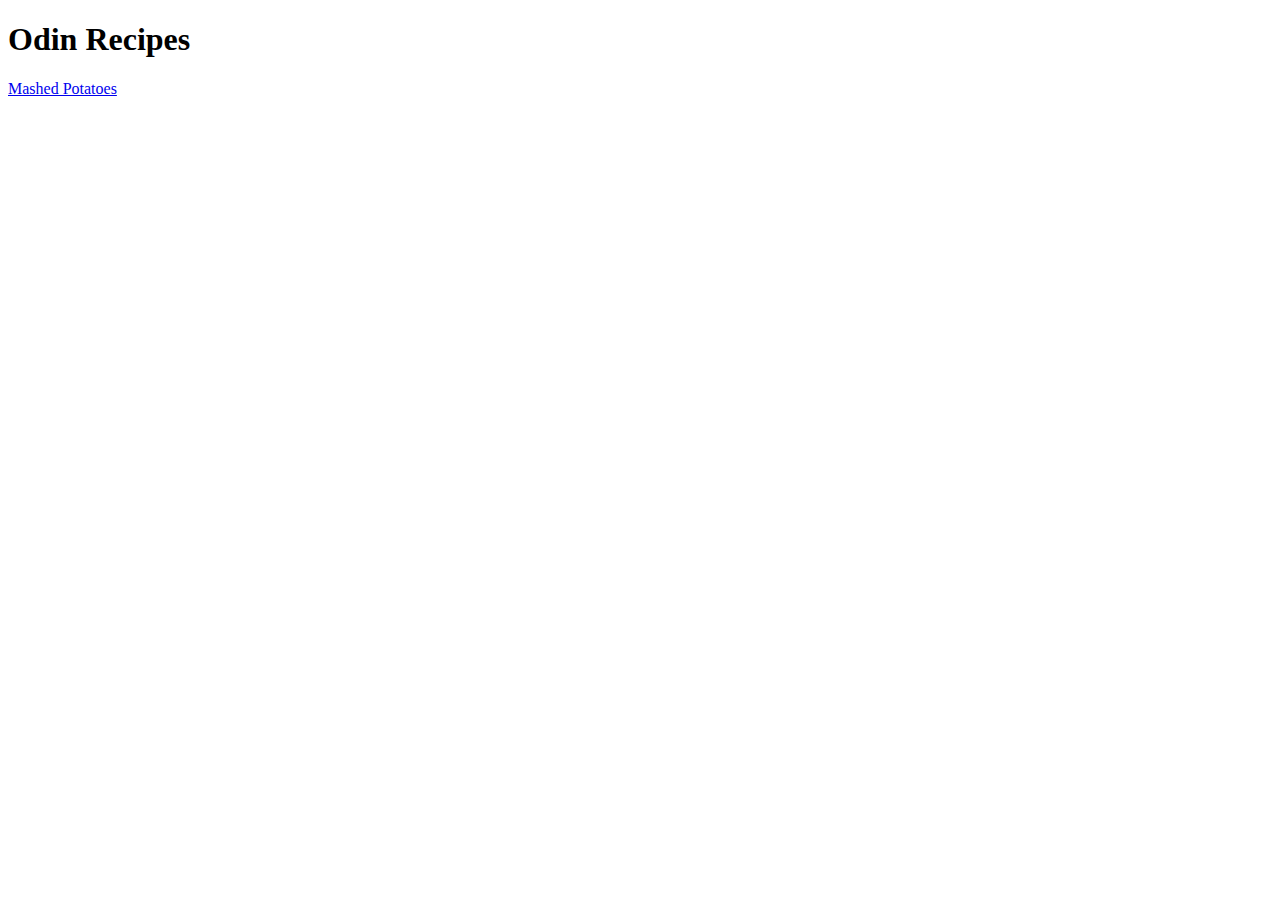
==== index.html @ 8685c73c "Add index page and mashed potatos recipe" ====
<!DOCTYPE html>
<html lang="en">
    <head>
        <meta charset="UTF-8">
        <meta name="viewport" content="width=device-width, initial-scale=1.0">
        <title>Odin Recipes</title>
    </head>
    <body>
        <h1>Odin Recipes</h1>
        <a href="./recipes/mashed-potatoes.html">Mashed Potatoes</a>
    </body>
</html>
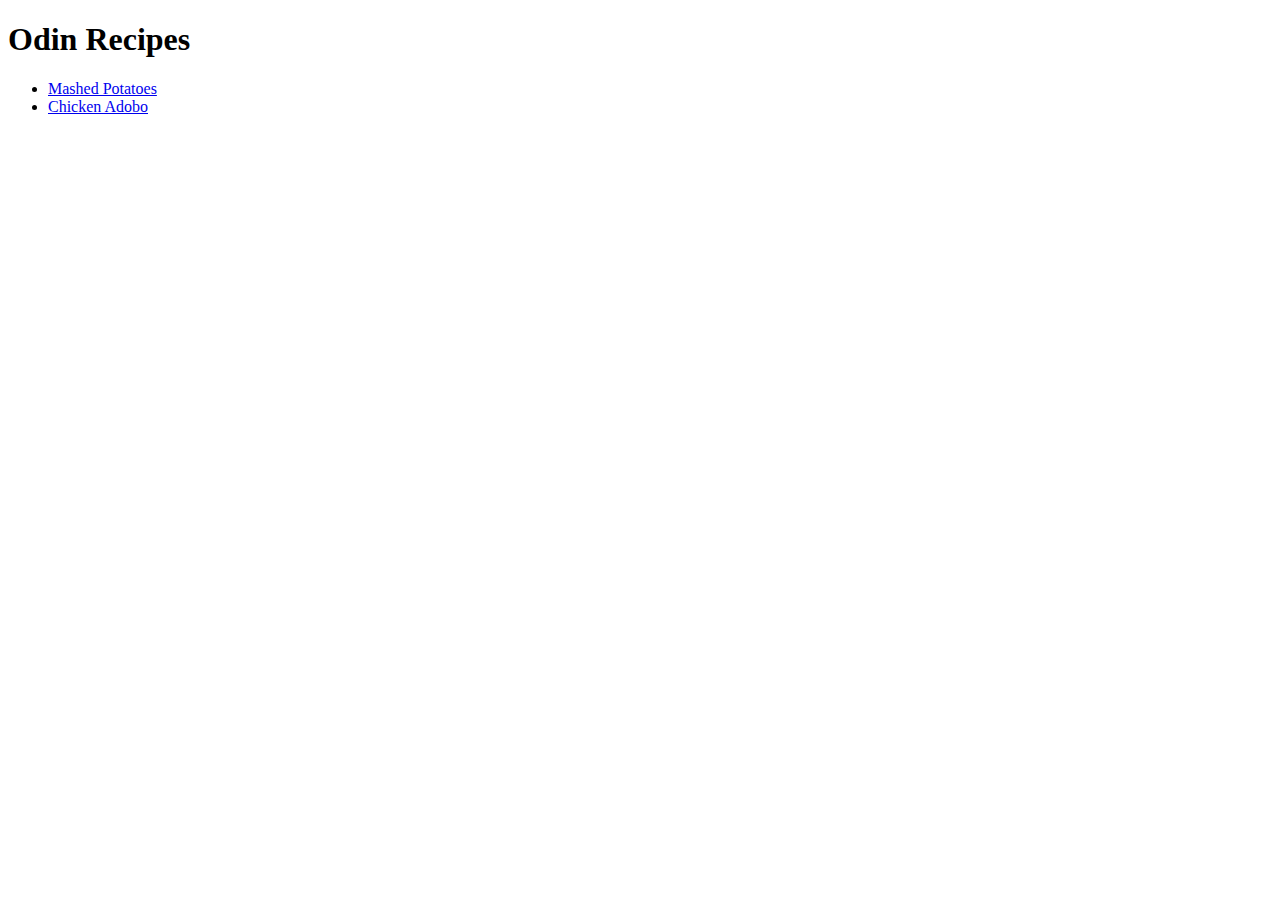
==== commit 7007cdc0: "Add chicken adobo recipe and reformat index.html" ====
--- a/index.html
+++ b/index.html
@@ -7,6 +7,10 @@
     </head>
     <body>
         <h1>Odin Recipes</h1>
-        <a href="./recipes/mashed-potatoes.html">Mashed Potatoes</a>
+        <ul>
+            <li><a href="./recipes/mashed-potatoes.html">Mashed Potatoes</a></li>
+            <li><a href="./recipes/chicken-adobo.html">Chicken Adobo</a></li>
+        </ul>
+
     </body>
 </html>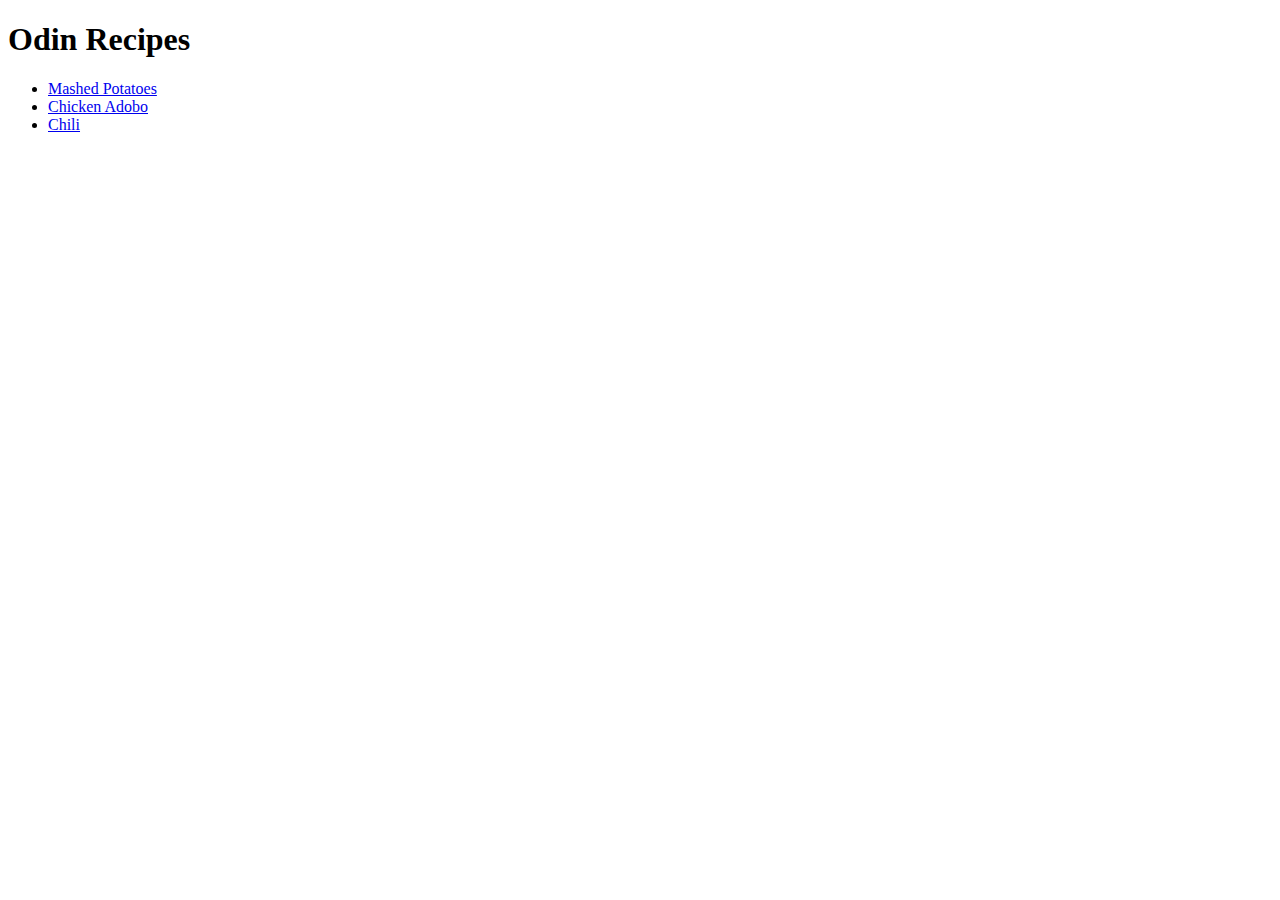
==== commit e50ee69c: "Add chili recipe" ====
--- a/index.html
+++ b/index.html
@@ -10,6 +10,7 @@
         <ul>
             <li><a href="./recipes/mashed-potatoes.html">Mashed Potatoes</a></li>
             <li><a href="./recipes/chicken-adobo.html">Chicken Adobo</a></li>
+            <li><a href="./recipes/chili.html">Chili</a></li>
         </ul>
 
     </body>
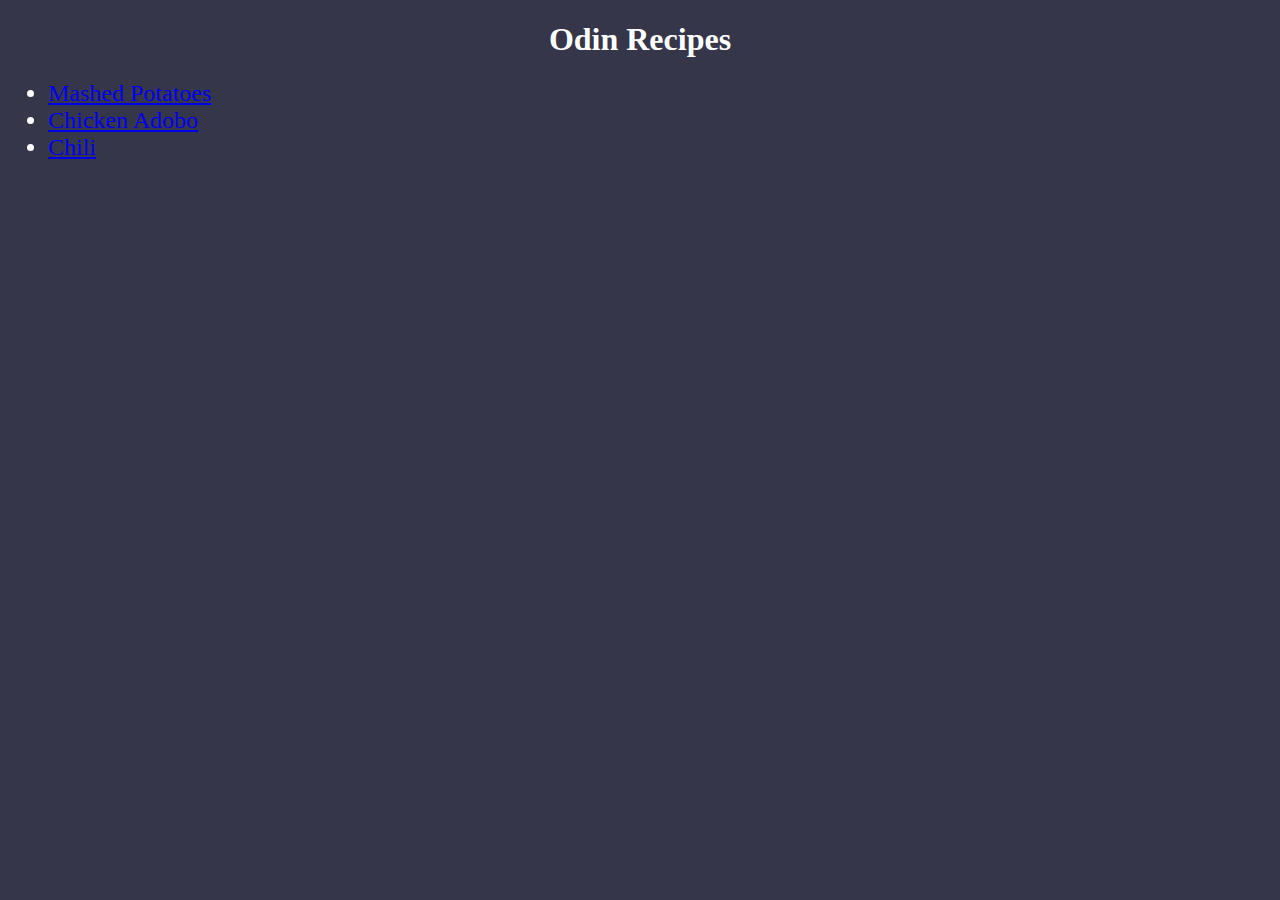
==== commit e3288a08: "Add css styles to all pages" ====
--- a/index.html
+++ b/index.html
@@ -3,6 +3,7 @@
     <head>
         <meta charset="UTF-8">
         <meta name="viewport" content="width=device-width, initial-scale=1.0">
+        <link rel="stylesheet" href="./css/styles.css">
         <title>Odin Recipes</title>
     </head>
     <body>
--- a/css/styles.css
+++ b/css/styles.css
@@ -0,0 +1,19 @@
+body {
+    background-color: rgb(54, 54, 74);
+    color: white;
+    font-family: 'Times New Roman', Times, serif;
+    
+}
+
+p, li {
+    font-size: 24px;
+}
+
+h1 {
+    text-align: center;
+    font-weight: bolder;
+}
+
+h3 {
+    font-weight: bolder;
+}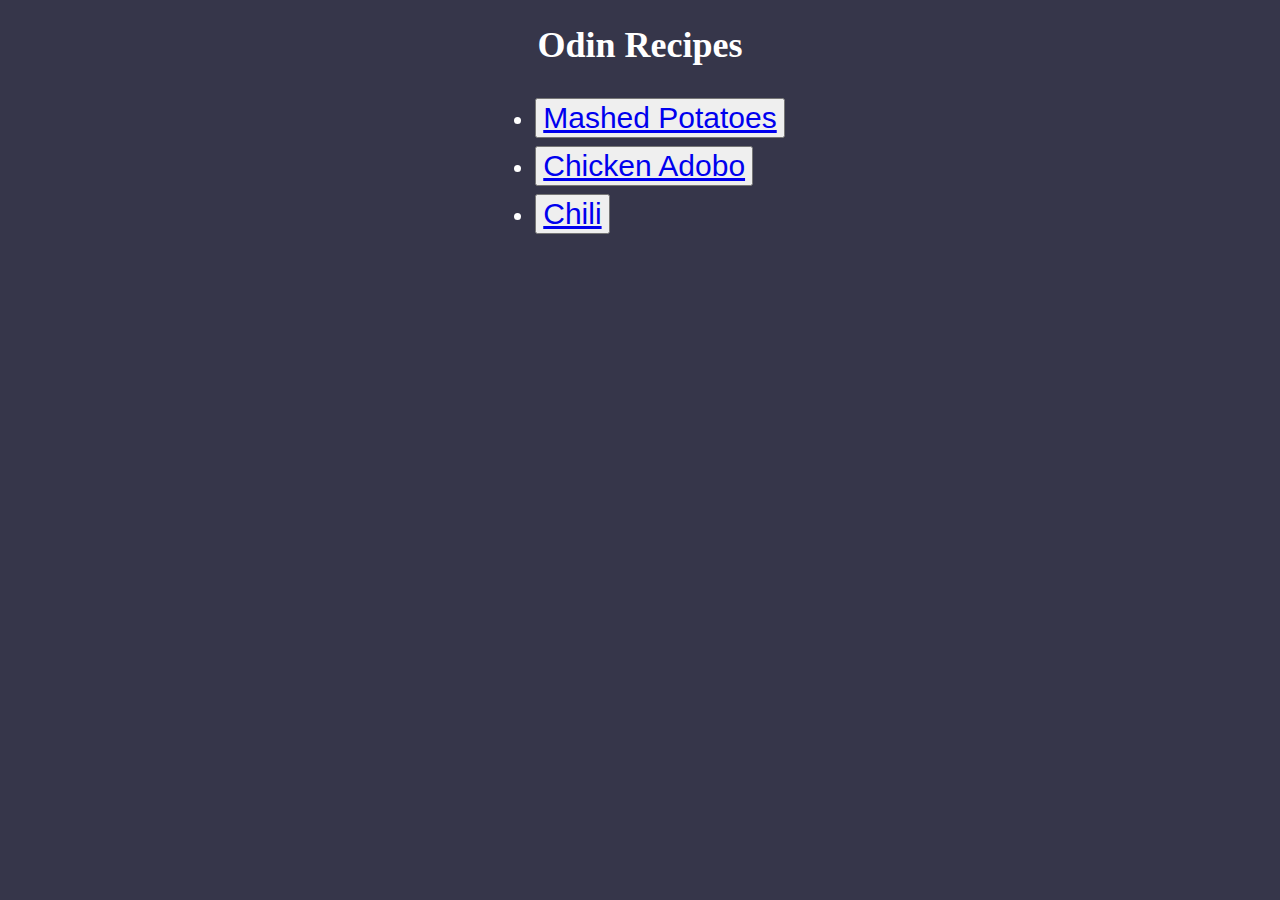
==== commit 8e862840: "Add css buttons, centering, and margins to index.html" ====
--- a/index.html
+++ b/index.html
@@ -8,11 +8,12 @@
     </head>
     <body>
         <h1>Odin Recipes</h1>
-        <ul>
-            <li><a href="./recipes/mashed-potatoes.html">Mashed Potatoes</a></li>
-            <li><a href="./recipes/chicken-adobo.html">Chicken Adobo</a></li>
-            <li><a href="./recipes/chili.html">Chili</a></li>
-        </ul>
-
+        <div>
+            <ul>
+                <li class="recipe"><button><a href="./recipes/mashed-potatoes.html">Mashed Potatoes</a></button></li>
+                <li class="recipe"><button><a href="./recipes/chicken-adobo.html">Chicken Adobo</a></button></li>
+                <li class="recipe"><button><a href="./recipes/chili.html">Chili</a></button></li>
+            </ul>
+        </div>
     </body>
 </html>--- a/css/styles.css
+++ b/css/styles.css
@@ -2,18 +2,44 @@
     background-color: rgb(54, 54, 74);
     color: white;
     font-family: 'Times New Roman', Times, serif;
-    
+}
+
+div{
+    text-align: center;
+}
+
+ul{
+    display: inline-block;
+    margin: 0px auto;
+    text-align: left;
 }
 
 p, li {
     font-size: 24px;
+    margin: 8px;
+}
+
+.credit {
+    text-align: center;
+}
+
+img {
+    display: block;
+    margin-left: auto;
+    margin-right: auto;
 }
 
 h1 {
     text-align: center;
     font-weight: bolder;
+    font-size: 36px;
 }
 
 h3 {
     font-weight: bolder;
+}
+
+button {
+    font-size: 30px;
+    padding: 4px yellow;
 }